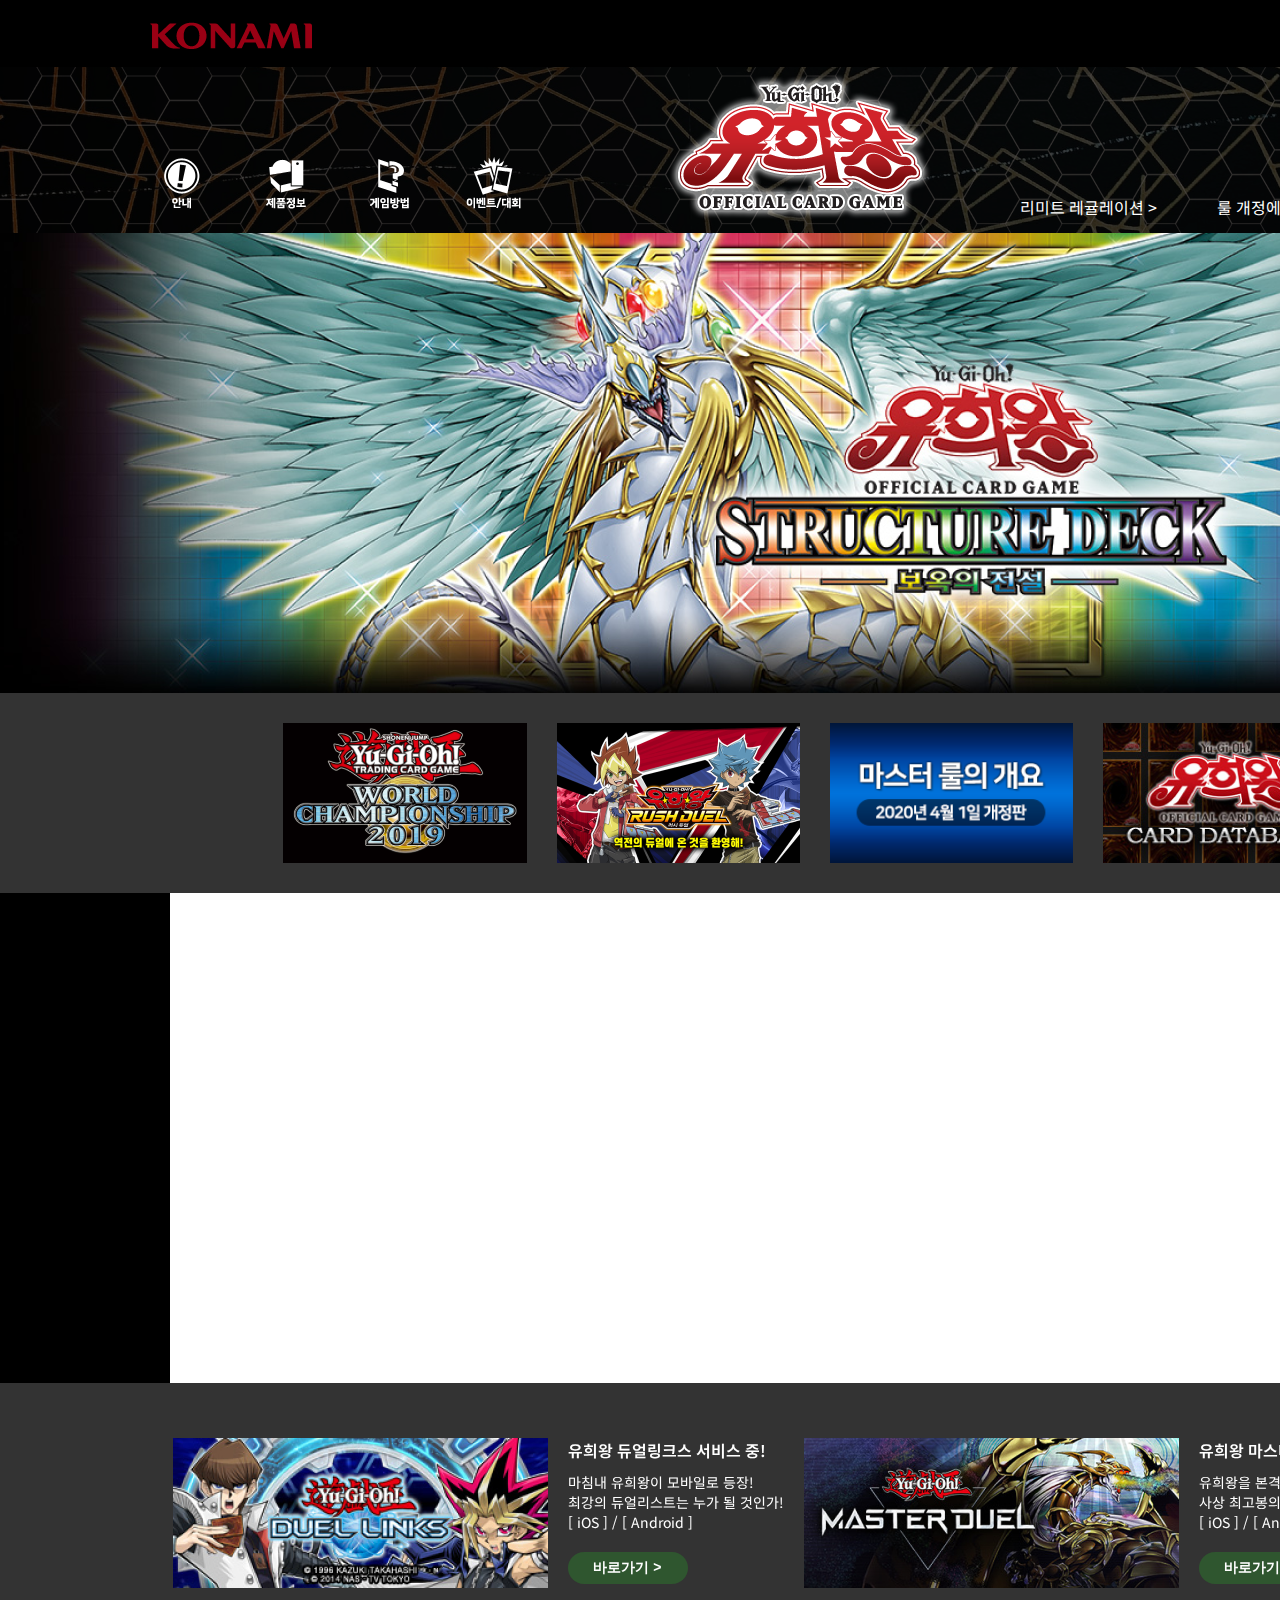
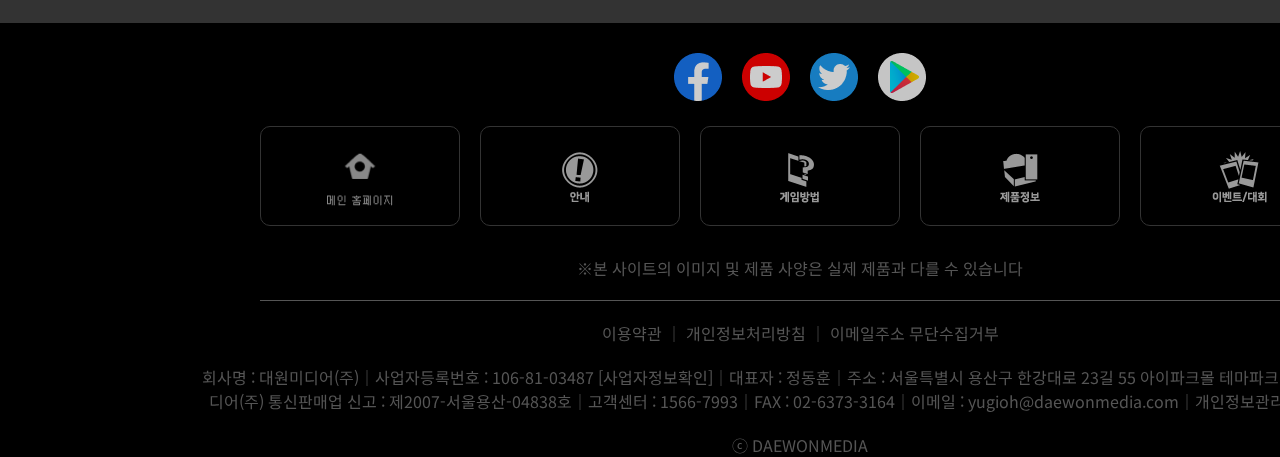
==== index.html @ 3288276c "first commit" ====
<!DOCTYPE html>
<html lang="ko">
  <head>
    <meta charset="UTF-8" />
    <meta http-equiv="X-UA-Compatible" content="IE=edge" />
    <meta name="viewport" content="width=device-width, initial-scale=1.0" />
    <title>Yu Gi Oh</title>
    <link rel="stylesheet" href="./css/main.css" />
  </head>
  <body>
    <div class="wrap">
      <div class="header">
        <div class="header_logo">
          <a class="konami" href="#x"
            ><img src="./imgs/konami_logo.png" alt=""
          /></a>
          <a class="Daewon" href="#x"
            ><img src="./imgs/daewon_logo.png" alt=""
          /></a>
        </div>
        <div class="header_main">
          <div class="main_list">
            <ul>
              <li>
                <a href="#x"
                  ><img src="./imgs/header_btn_notice.png" alt=""
                /></a>
              </li>
              <li>
                <a href="#x"
                  ><img src="./imgs/header_btn_lineup.png" alt=""
                /></a>
              </li>
              <li>
                <a href="./pages/sub.html"
                  ><img src="./imgs/header_btn_howto.png" alt=""
                /></a>
              </li>
              <li>
                <a href="#x"
                  ><img src="./imgs/header_btn_event.png" alt=""
                /></a>
              </li>
            </ul>
          </div>
          <div class="main_logo">
            <a href="./index.html"><img src="./imgs/logo_dm.png" alt="" /></a>
          </div>
          <div class="main_text">
            <p><a href="#x">리미트 레귤레이션 ></a></p>
            <p><a href="#x">룰 개정에 의한 텍스트 변경 ></a></p>
          </div>
        </div>
      </div>
      <div class="visual">
        <div class="visual_photo"><a href="#x"></a></div>
      </div>
      <div class="container">
        <div class="container_list">
          <ul>
            <li>
              <a href="#x"><img src="./imgs/championship.png" alt="" /></a>
            </li>
            <li>
              <a href="./cover.html"><img src="./imgs/rush.png" alt="" /></a>
            </li>
            <li>
              <a href="#x"><img src="./imgs/rules.png" alt="" /></a>
            </li>
            <li>
              <a href="https://www.db.yugioh-card.com/yugiohdb/"
                ><img src="./imgs/database.png" alt=""
              /></a>
            </li>
          </ul>
        </div>
        <div class="container_video">
          <div class="boxs">
            <ul>
              <li class="box"></li>
              <li class="video">
                <iframe
                  width="1260"
                  height="490"
                  src="https://www.youtube.com/embed/azCCprE7eMU"
                  title="YouTube video player"
                  frameborder="0"
                  allow="accelerometer; autoplay; clipboard-write; encrypted-media; gyroscope; picture-in-picture; web-share"
                  allowfullscreen
                ></iframe>
              </li>
              <li class="box"></li>
            </ul>
          </div>
        </div>
        <div class="container_games">
          <div class="games">
            <div class="game1">
              <ul>
                <li>
                  <a
                    href="https://play.google.com/store/apps/details?id=jp.konami.duellinks&hl=ko&gl=US
"
                    ><img src="./imgs/duel_links 1.png" alt=""
                  /></a>
                </li>
                <li>
                  <h1>유희왕 듀얼링크스 서비스 중!</h1>
                  <p>
                    마침내 유희왕이 모바일로 등장!<br />
                    최강의 듀얼리스트는 누가 될 것인가!<br />
                    [ iOS ] / [ Android ]
                  </p>
                  <button>
                    <a
                      href="https://play.google.com/store/apps/details?id=jp.konami.duellinks&hl=ko&gl=US"
                      >바로가기 ></a
                    >
                  </button>
                </li>
              </ul>
            </div>
            <div class="game2">
              <ul>
                <li>
                  <a
                    href="https://play.google.com/store/apps/details?id=jp.konami.masterduel&hl=ko&gl=US"
                    ><img src="./imgs/masterdual.png" alt=""
                  /></a>
                </li>
                <li>
                  <h1>유희왕 마스터듀얼 서비스 중!</h1>
                  <p>
                    유희왕을 본격 디지털 카드 게임으로!<br />
                    사상 최고봉의 듀얼이 당신을 기다린다!<br />
                    [ iOS ] / [ Android ]
                  </p>
                  <button>
                    <a
                      href="https://play.google.com/store/apps/details?id=jp.konami.masterduel&hl=ko&gl=US"
                      >바로가기 ></a
                    >
                  </button>
                </li>
              </ul>
            </div>
          </div>
        </div>
      </div>
      <div class="footer">
        <div class="brand_logo">
          <ul>
            <li>
              <a href="https://www.facebook.com/yugioh.kr"
                ><img src="./imgs/Facebook.png" alt=""
              /></a>
            </li>
            <li>
              <a href="https://www.youtube.com/@tvofficial2155"
                ><img src="./imgs/YouTube.png" alt=""
              /></a>
            </li>
            <li>
              <a href="https://twitter.com/Yugioh_Korea"
                ><img src="./imgs/Twitter.png" alt=""
              /></a>
            </li>
            <li>
              <a
                href="https://play.google.com/store/search?q=%EC%9C%A0%ED%9D%AC%EC%99%95&c=apps&hl=ko"
                ><img src="./imgs/Play.png" alt=""
              /></a>
            </li>
          </ul>
        </div>
        <div class="footer_menu">
          <ul>
            <li>
              <button>
                <a href="./index.html"
                  ><img class="photo" src="./imgs/image 5.png" alt=""
                /></a>
              </button>
            </li>
            <li>
              <button>
                <a href="#x"
                  ><img src="./imgs/header_btn_notice.png" alt=""
                /></a>
              </button>
            </li>
            <li>
              <button>
                <a href="./pages/sub.html"
                  ><img src="./imgs/header_btn_howto.png" alt=""
                /></a>
              </button>
            </li>
            <li>
              <button>
                <a href="#x"
                  ><img src="./imgs/header_btn_lineup.png" alt=""
                /></a>
              </button>
            </li>
            <li>
              <button>
                <a href="#x"
                  ><img src="./imgs/header_btn_event.png" alt=""
                /></a>
              </button>
            </li>
          </ul>
        </div>
        <div class="footer_text">
          <p class="text01">
            ※본 사이트의 이미지 및 제품 사양은 실제 제품과 다를 수 있습니다
          </p>
          <p class="text02">
            이용약관 ｜ 개인정보처리방침 ｜ 이메일주소 무단수집거부
          </p>
        </div>
        <div class="copyright">
          <p>
            회사명 : 대원미디어(주)｜사업자등록번호 : 106-81-03487
            [사업자정보확인]｜대표자 : 정동훈｜주소 : 서울특별시 용산구 한강대로
            23길 55 아이파크몰 테마파크 6층 1-1호 대원미디어(주) 통신판매업 신고
            : 제2007-서울용산-04838호｜고객센터 : 1566-7993｜FAX :
            02-6373-3164｜이메일 : yugioh@daewonmedia.com｜개인정보관리 책임자 :
            김기남
          </p>
          <p>ⓒ DAEWONMEDIA</p>
        </div>
      </div>
    </div>
  </body>
</html>
---- css/main.css ----
@import url("https://fonts.googleapis.com/css2?family=Noto+Sans+KR:wght@400;600&display=swap");

* {
  box-sizing: border-box;
  padding: 0;
  margin: 0;
}

ul {
  list-style: none;
}

a {
  color: inherit;
  text-decoration: none;
}

body {
  font-family: "Noto Sans KR", sans-serif;
  background-color: black;
}

/* //////////////////////////////// */

/* header */
.wrap {
  width: 1600px;
  margin: 0 auto;
}

.header {
  margin: 0 auto;
}

.header_logo {
  margin-top: 10px;
}

.konami {
  margin-left: 150px;
  margin-right: 976px;
}

.header_main {
  /* width: 1600px; */
  height: 166px;
  background-image: url(../imgs/main_header.png);
  display: flex;
}

.main_list {
  position: relative;
}
.main_list ul {
  display: flex;
  position: absolute;
  bottom: 0;
  left: 150px;
}

.main_list ul li:first-child {
  padding: 0;
}
.main_list ul li {
  padding-left: 40px;
}

.main_logo {
  margin-left: 666px;
}

.main_text {
  color: #fff;
  display: flex;
  margin-left: 86px;
  margin-top: 128px;
}

.main_text p:first-child {
  padding-bottom: 20px;
  padding-left: 0px;
}
.main_text p {
  padding-bottom: 20px;
  padding-left: 60px;
  size: 14px;
}

.main_text p a:hover {
  text-decoration: underline;
}

/* header end */

/* visual */

.visual .visual_photo {
  height: 460px;
  background-image: url(../imgs/visual_photo.png);
  background-position: center;
  background-repeat: no-repeat;
  background-size: cover;
}

/* container */

.container_list {
  height: 200px;
  background-color: #333;
  padding-top: 30px;
}

.container_list ul {
  display: flex;
  justify-content: center;
}

.container_list ul li {
  padding-left: 30px;
}

.container_video {
  height: 490px;
  background-color: #fff;
  /* display: flex; */
}

.boxs ul {
  display: flex;
}

.boxs ul .video {
  width: 1260px;
  height: 490px;
  background-color: #fff;
}

.container_video .boxs ul .box {
  width: 170px;
  height: 490px;
  background-color: #000;
}

.container_games {
  height: 240px;
  background-color: #333;
  display: flex;
  justify-content: center;
}

.games {
  display: flex;
  margin-top: 45px;
}

.games ul {
  display: flex;
}

.game1 ul li,
.game2 ul li {
  padding: 10px;
}

.game1 ul li h1,
.game2 ul li h1 {
  font-size: 16px;
  font-weight: 600;
  padding-bottom: 10px;
  color: #fff;
}

.game1 ul li p,
.game2 ul li p {
  font-size: 14px;
  padding-bottom: 20px;
  font-weight: 400;
  color: #fff;
}

.game1 ul li button,
.game2 ul li button {
  width: 120px;
  height: 32px;
  border-radius: 34px;
  background-color: #2f562f;
  border: none;
  font-size: 14px;
  font-weight: bold;
  color: #fff;
}

.game1 ul li button:hover,
.game2 ul li button:hover {
  text-decoration: underline;
}

/* footer */
.footer {
  height: 420px;
  background-color: #000;
}

.footer .brand_logo ul {
  display: flex;
  justify-content: center;
  padding-top: 30px;
}

.footer .brand_logo ul li {
  margin-left: 20px;
  opacity: 0.8;
}

.footer .brand_logo ul li:first-child {
  margin-left: 0px;
}

.footer_menu button {
  background-color: #000;
  width: 200px;
  height: 100px;
  border-radius: 10px;
  border: 1px solid #333;
  margin: 10px;
  margin-top: 20px;
}

.footer .footer_menu ul {
  display: flex;
  justify-content: center;
}

.footer_menu ul li button a .photo {
  padding-top: 8px;
  opacity: 1;
}

.footer .footer_menu ul li img {
  padding-top: 16px;
  opacity: 0.6;
}

.footer_text {
  width: 1080px;
  margin: 0 auto;
}

.footer_text .text01 {
  text-align: center;
  color: #555;
  size: 10px;
  margin-top: 20px;
  border-bottom: 1px solid #555;
  padding-bottom: 20px;
}

.footer_text .text02 {
  size: 12px;
  color: #555;
  text-align: center;
  padding-top: 20px;
}

.copyright {
  width: 1200px;
  margin: 0 auto;
}

.copyright p {
  color: #555;
  size: 8px;
  text-align: center;
  padding-top: 20px;
}
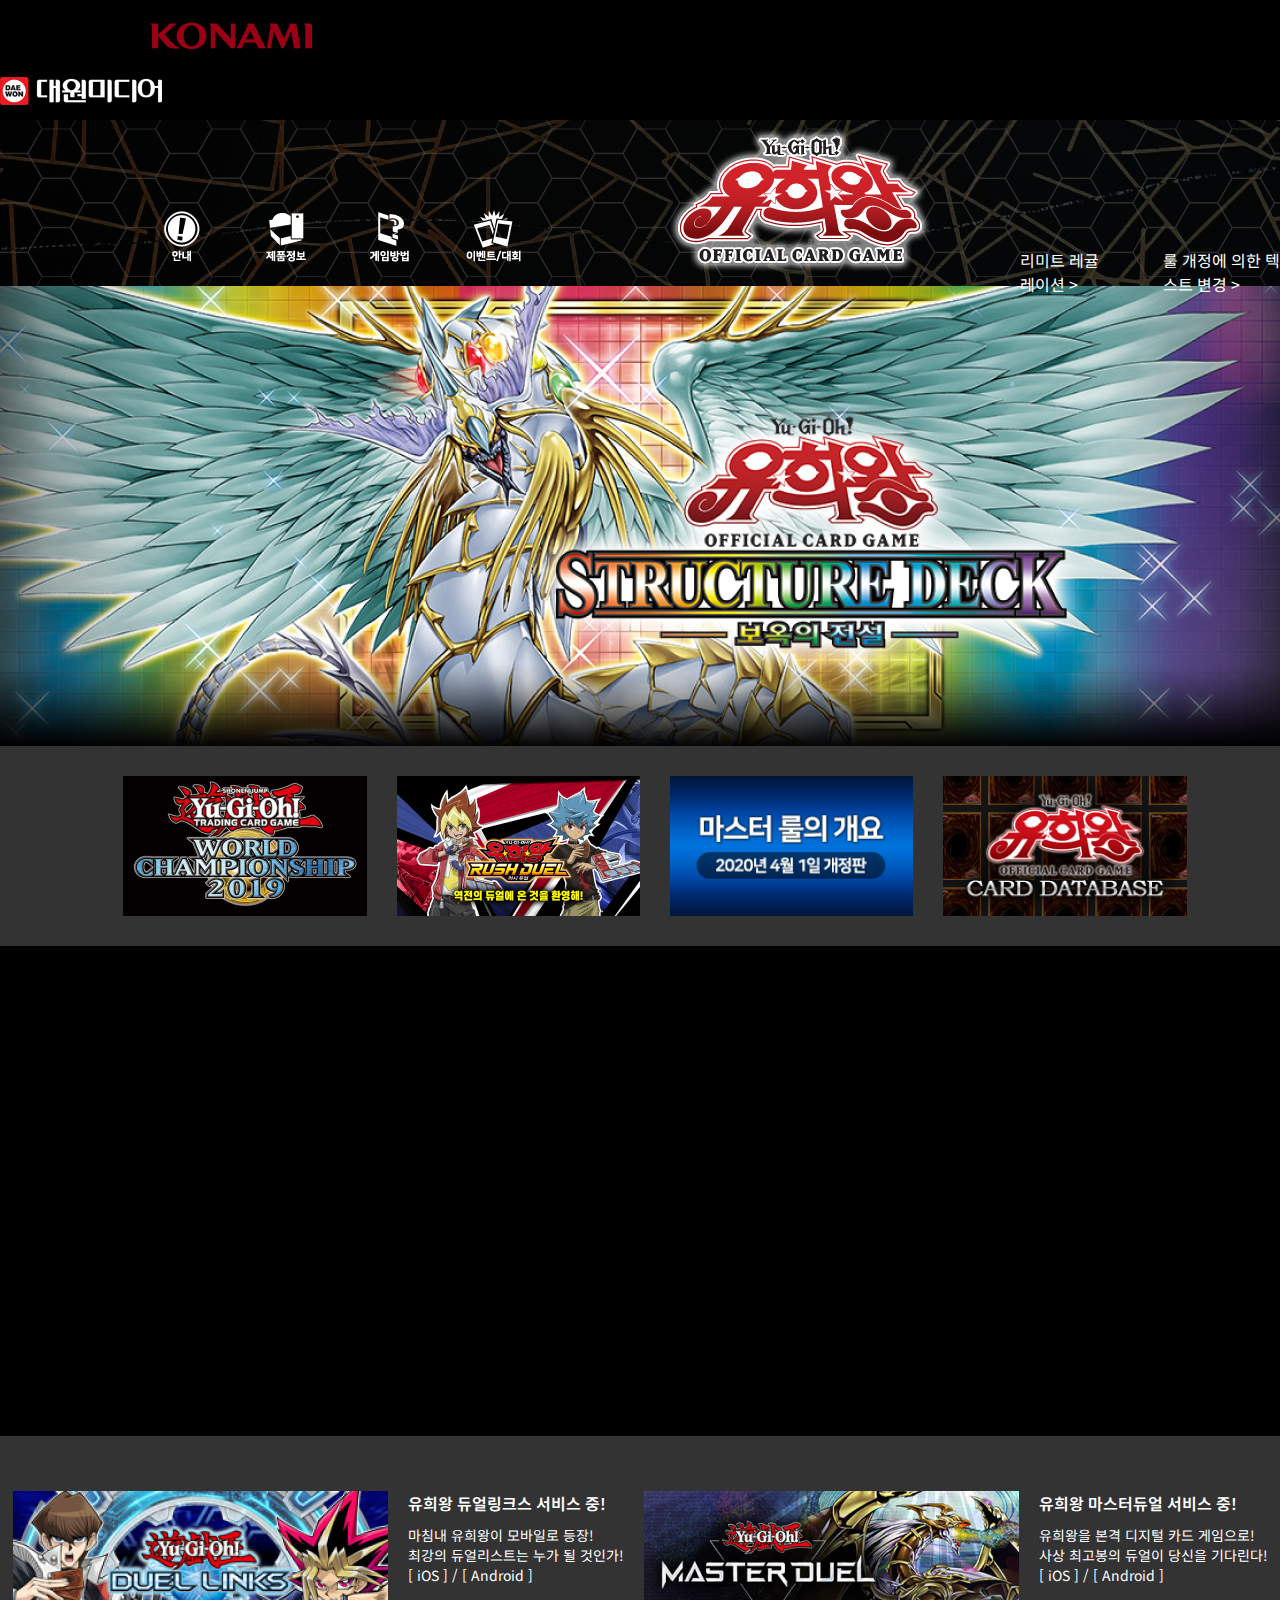
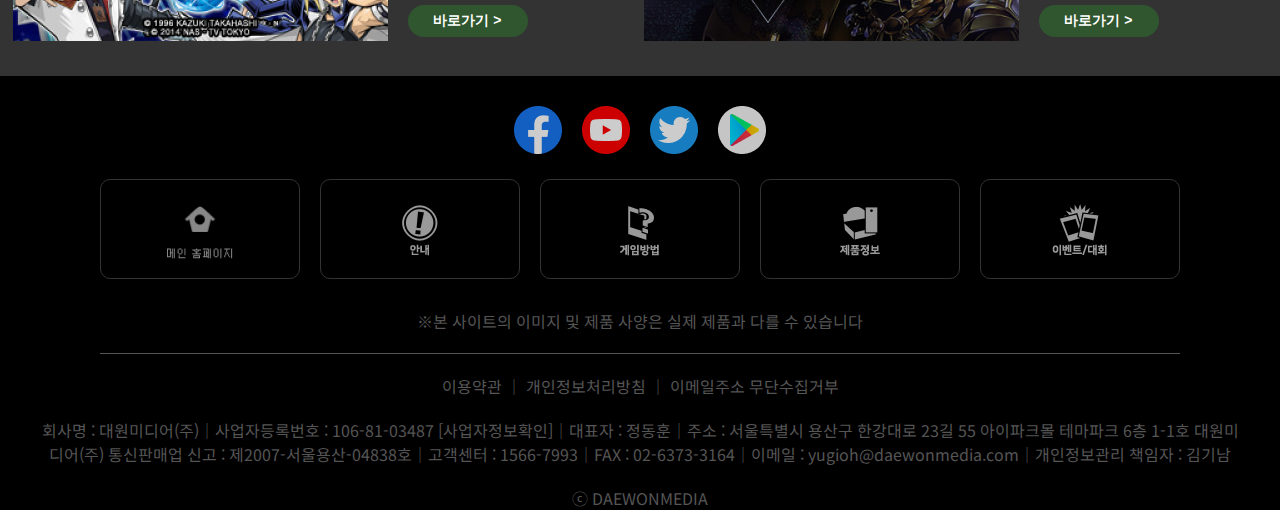
==== commit 520480e3: "zxczxczxc" ====
--- a/index.html
+++ b/index.html
@@ -80,7 +80,7 @@
               <li class="box"></li>
               <li class="video">
                 <iframe
-                  width="1260"
+                  width="1600"
                   height="490"
                   src="https://www.youtube.com/embed/azCCprE7eMU"
                   title="YouTube video player"
--- a/css/main.css
+++ b/css/main.css
@@ -24,11 +24,12 @@
 
 /* header */
 .wrap {
-  width: 1600px;
+  /* width: ; */
   margin: 0 auto;
 }
 
 .header {
+  max-width: 1900px;
   margin: 0 auto;
 }
 
@@ -42,10 +43,11 @@
 }
 
 .header_main {
-  /* width: 1600px; */
+  max-width: 1900px;
   height: 166px;
-  background-image: url(../imgs/main_header.png);
-  display: flex;
+  background-image: url("../imgs/main_header.png");
+  display: flex;
+  margin: 0 auto;
 }
 
 .main_list {
@@ -95,8 +97,10 @@
 /* visual */
 
 .visual .visual_photo {
+  margin: 0 auto;
+  max-width: 1900px;
   height: 460px;
-  background-image: url(../imgs/visual_photo.png);
+  background-image: url("../imgs/visual_photo.png");
   background-position: center;
   background-repeat: no-repeat;
   background-size: cover;
@@ -117,28 +121,29 @@
 
 .container_list ul li {
   padding-left: 30px;
+  overflow: hidden;
+}
+
+.container_list ul li img {
+  transition: all 0.2s;
+  cursor: pointer;
+  width: 100%;
+  display: block;
+}
+
+.container_list ul li img:hover {
+  filter: brightness(50%);
+  transform: scale(1.04);
 }
 
 .container_video {
-  height: 490px;
-  background-color: #fff;
-  /* display: flex; */
+  max-width: 1600px;
+  max-height: 490px;
+  margin: 0 auto;
 }
 
 .boxs ul {
   display: flex;
-}
-
-.boxs ul .video {
-  width: 1260px;
-  height: 490px;
-  background-color: #fff;
-}
-
-.container_video .boxs ul .box {
-  width: 170px;
-  height: 490px;
-  background-color: #000;
 }
 
 .container_games {
@@ -160,6 +165,20 @@
 .game1 ul li,
 .game2 ul li {
   padding: 10px;
+}
+
+.game1 ul li img,
+.game2 ul li img {
+  transition: all 0.2s;
+  cursor: pointer;
+  width: 100%;
+  display: block;
+}
+
+.game1 ul li img:hover,
+.game2 ul li img:hover {
+  filter: brightness(50%);
+  transform: scale(1.04);
 }
 
 .game1 ul li h1,
@@ -273,3 +292,7 @@
   text-align: center;
   padding-top: 20px;
 }
+
+@media (max-width: 1399.98px) {
+  /*  */
+}
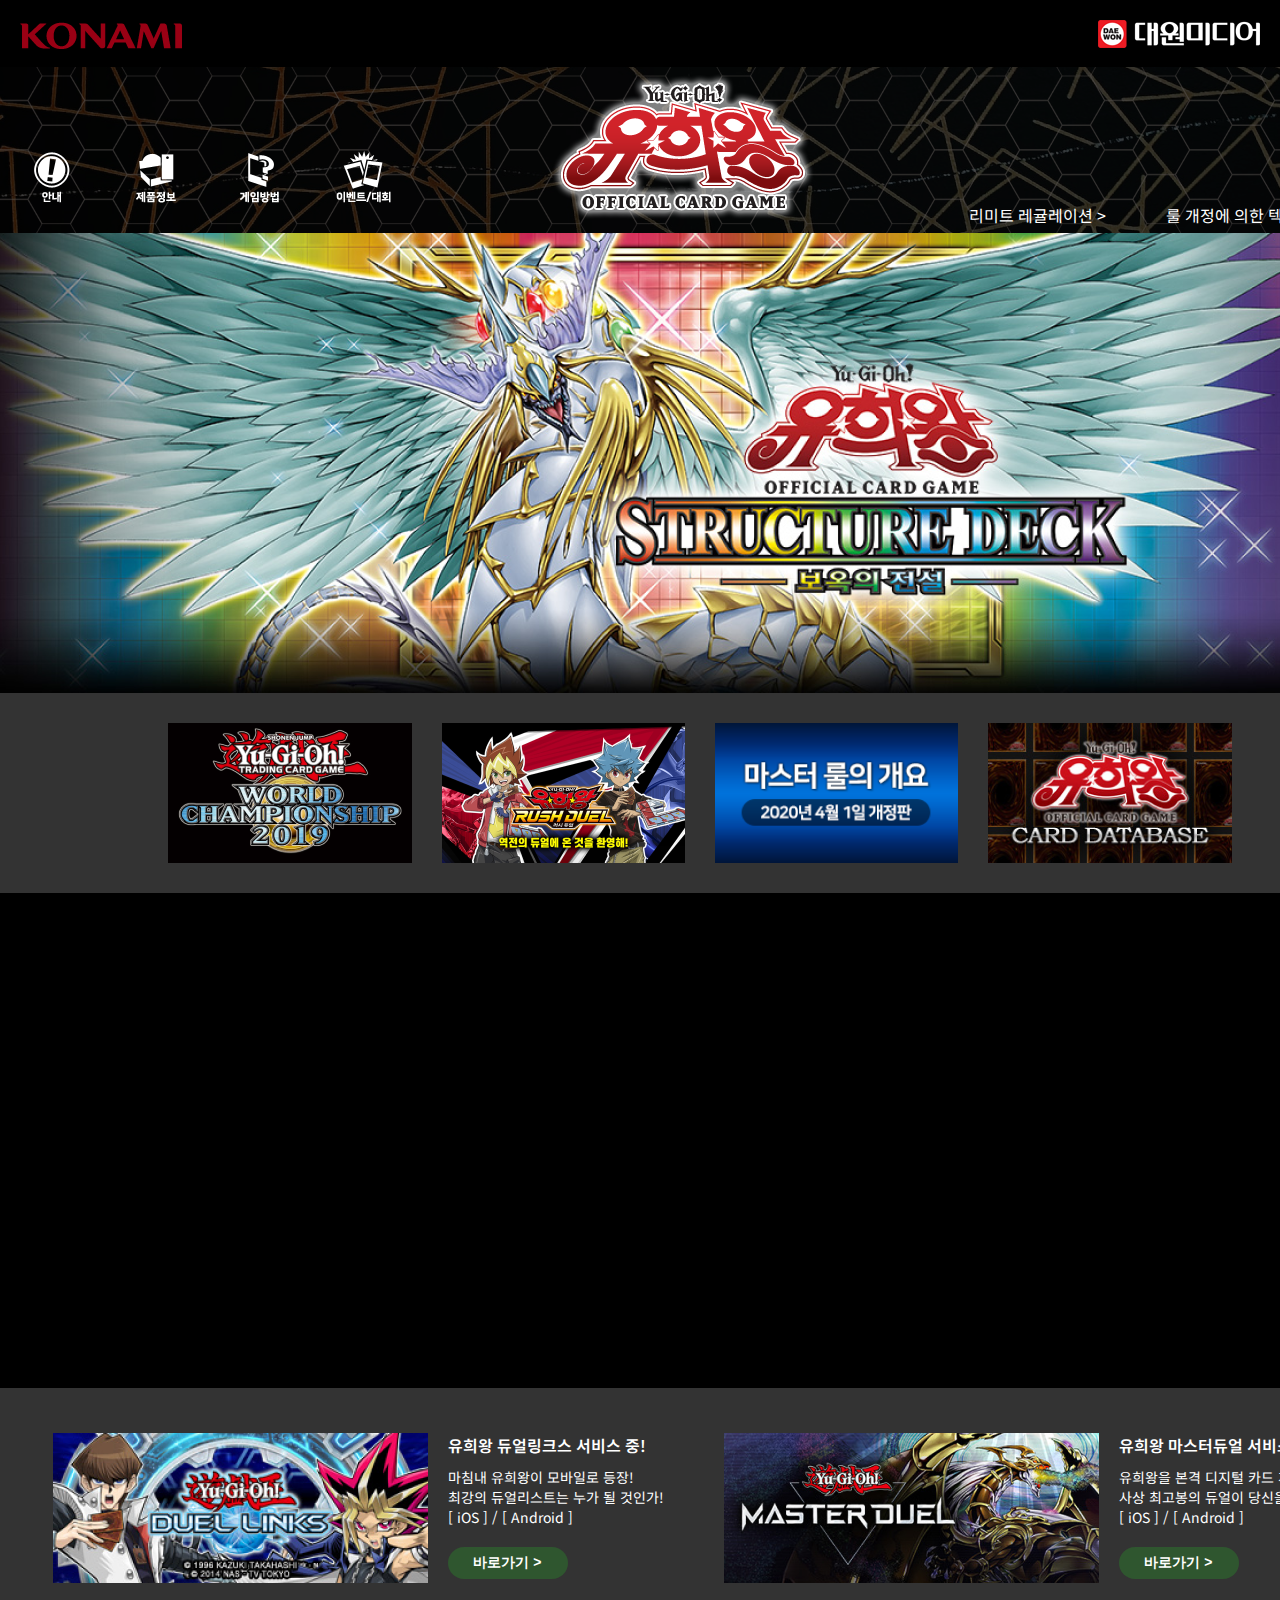
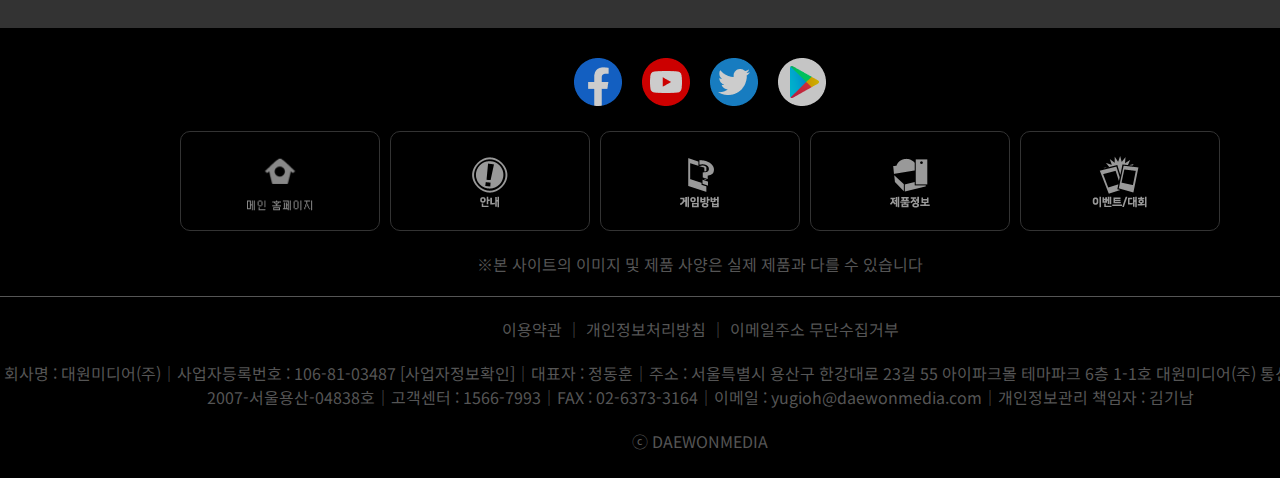
==== commit 94d46490: "asdasd" ====
--- a/index.html
+++ b/index.html
@@ -5,6 +5,7 @@
     <meta http-equiv="X-UA-Compatible" content="IE=edge" />
     <meta name="viewport" content="width=device-width, initial-scale=1.0" />
     <title>Yu Gi Oh</title>
+    <link rel="stylesheet" href="./css/common.css" />
     <link rel="stylesheet" href="./css/main.css" />
   </head>
   <body>
@@ -77,11 +78,8 @@
         <div class="container_video">
           <div class="boxs">
             <ul>
-              <li class="box"></li>
               <li class="video">
                 <iframe
-                  width="1600"
-                  height="490"
                   src="https://www.youtube.com/embed/azCCprE7eMU"
                   title="YouTube video player"
                   frameborder="0"
@@ -89,13 +87,12 @@
                   allowfullscreen
                 ></iframe>
               </li>
-              <li class="box"></li>
             </ul>
           </div>
         </div>
         <div class="container_games">
           <div class="games">
-            <div class="game1">
+            <div class="game">
               <ul>
                 <li>
                   <a
@@ -120,7 +117,7 @@
                 </li>
               </ul>
             </div>
-            <div class="game2">
+            <div class="game">
               <ul>
                 <li>
                   <a
--- a/css/common.css
+++ b/css/common.css
@@ -0,0 +1,234 @@
+@import url("https://fonts.googleapis.com/css2?family=Noto+Sans+KR:wght@400;600&display=swap");
+
+* {
+  box-sizing: border-box;
+  padding: 0;
+  margin: 0;
+}
+
+ul {
+  list-style: none;
+}
+
+a {
+  color: inherit;
+  text-decoration: none;
+}
+
+body {
+  font-family: "Noto Sans KR", sans-serif;
+  background-color: black;
+}
+
+/* //////////////////////////////// */
+
+/* header */
+.wrap {
+  margin: 0 auto;
+}
+
+.header {
+  max-width: 1900px;
+  margin: 0 auto;
+}
+
+.header_logo {
+  display: flex;
+  margin-top: 10px;
+  justify-content: space-between;
+  padding: 0 20px;
+}
+
+
+
+.header_main {
+  max-width: 1900px;
+  min-width: 1400px;
+  height: 166px;
+  background-image: url("../imgs/main_header.png");
+  display: flex;
+  justify-content: space-between;
+  margin: 0 auto;
+  align-items: baseline;
+
+}
+
+.main_list {
+  padding-left: 20px;
+}
+
+.main_list ul {
+  display: grid;
+  grid-template-columns: repeat(4,1fr);
+  gap: 40px;
+}
+
+
+
+.main_text {
+  color: #fff;
+  display: flex;
+  gap: 60px;
+  padding-right: 40px;
+}
+
+.main_text p a:hover {
+  text-decoration: underline;
+}
+
+/* game */
+
+.container_games {
+    max-width: 1900px;
+    min-width: 1400px;
+    margin: 0 auto;
+    height: 240px;
+    background-color: #333;
+    display: flex;
+    justify-content: center;
+  }
+  
+  .games {
+    display: flex;
+    align-items: center;
+    gap: 60px;
+  }
+  
+  .games ul {
+    display: flex;
+    gap: 20px;
+  }
+  
+  .game ul li img
+   {
+    transition: all 0.2s;
+    cursor: pointer;
+    width: 100%;
+    display: block;
+  }
+  
+  .game ul li img:hover
+   {
+    filter: brightness(50%);
+    transform: scale(1.04);
+  }
+  
+  .game ul li h1
+   {
+    font-size: 16px;
+    font-weight: 600;
+    padding-bottom: 10px;
+    color: #fff;
+  }
+  
+  .game ul li p
+   {
+    font-size: 14px;
+    padding-bottom: 20px;
+    font-weight: 400;
+    color: #fff;
+  }
+  
+  .game ul li button
+   {
+    width: 120px;
+    height: 32px;
+    border-radius: 34px;
+    background-color: #2f562f;
+    border: none;
+    font-size: 14px;
+    font-weight: bold;
+    color: #fff;
+  }
+  
+  .game1 ul li button:hover
+   {
+    text-decoration: underline;
+  }
+
+
+/* footer */
+.footer {
+    max-width: 1900px;
+    min-width: 1400px;
+    height: 420px;
+    background-color: #000;
+    margin: 0 auto;
+  }
+  
+  .footer .brand_logo ul {
+    display: flex;
+    justify-content: center;
+    margin-top: 30px;
+    gap: 20px;
+  }
+  
+  .footer .brand_logo ul li {
+    opacity: 0.8;
+  }
+  
+  .footer_menu{
+    display: flex;
+    justify-content: center;
+  }
+  
+  .footer_menu ul{
+    display: flex;
+    justify-content: center;
+    gap: 10px;
+  }
+  
+  .footer_menu button {
+    background-color: #000;
+    width: 200px;
+    height: 100px;
+    border-radius: 10px;
+    border: 1px solid #333;
+    margin-top: 20px;
+  }
+  
+  
+  
+  .footer_menu ul li button a .photo {
+    margin-top: 8px;
+    opacity: 1;
+  }
+  
+  .footer .footer_menu ul li img {
+    margin-top: 16px;
+    opacity: 0.6;
+  }
+  
+  .footer_text {
+    min-width: 1080px;
+    margin: 0 auto;
+  }
+  
+  .footer_text .text01 {
+    text-align: center;
+    color: #555;
+    size: 10px;
+    margin-top: 20px;
+    border-bottom: 1px solid #555;
+    padding-bottom: 20px;
+  }
+  
+  .footer_text .text02 {
+    size: 12px;
+    color: #555;
+    text-align: center;
+    padding-top: 20px;
+  }
+  
+  .copyright {
+    min-width: 1200px;
+    margin: 0 auto;
+  }
+  
+  .copyright p {
+    color: #555;
+    size: 8px;
+    text-align: center;
+    padding-top: 20px;
+  }
+  --- a/css/main.css
+++ b/css/main.css
@@ -1,96 +1,3 @@
-@import url("https://fonts.googleapis.com/css2?family=Noto+Sans+KR:wght@400;600&display=swap");
-
-* {
-  box-sizing: border-box;
-  padding: 0;
-  margin: 0;
-}
-
-ul {
-  list-style: none;
-}
-
-a {
-  color: inherit;
-  text-decoration: none;
-}
-
-body {
-  font-family: "Noto Sans KR", sans-serif;
-  background-color: black;
-}
-
-/* //////////////////////////////// */
-
-/* header */
-.wrap {
-  /* width: ; */
-  margin: 0 auto;
-}
-
-.header {
-  max-width: 1900px;
-  margin: 0 auto;
-}
-
-.header_logo {
-  margin-top: 10px;
-}
-
-.konami {
-  margin-left: 150px;
-  margin-right: 976px;
-}
-
-.header_main {
-  max-width: 1900px;
-  height: 166px;
-  background-image: url("../imgs/main_header.png");
-  display: flex;
-  margin: 0 auto;
-}
-
-.main_list {
-  position: relative;
-}
-.main_list ul {
-  display: flex;
-  position: absolute;
-  bottom: 0;
-  left: 150px;
-}
-
-.main_list ul li:first-child {
-  padding: 0;
-}
-.main_list ul li {
-  padding-left: 40px;
-}
-
-.main_logo {
-  margin-left: 666px;
-}
-
-.main_text {
-  color: #fff;
-  display: flex;
-  margin-left: 86px;
-  margin-top: 128px;
-}
-
-.main_text p:first-child {
-  padding-bottom: 20px;
-  padding-left: 0px;
-}
-.main_text p {
-  padding-bottom: 20px;
-  padding-left: 60px;
-  size: 14px;
-}
-
-.main_text p a:hover {
-  text-decoration: underline;
-}
 
 /* header end */
 
@@ -99,6 +6,7 @@
 .visual .visual_photo {
   margin: 0 auto;
   max-width: 1900px;
+  min-width: 1400px;
   height: 460px;
   background-image: url("../imgs/visual_photo.png");
   background-position: center;
@@ -109,6 +17,9 @@
 /* container */
 
 .container_list {
+  max-width: 1900px;
+  min-width: 1400px;
+  margin: 0 auto;
   height: 200px;
   background-color: #333;
   padding-top: 30px;
@@ -117,10 +28,10 @@
 .container_list ul {
   display: flex;
   justify-content: center;
+  gap: 30px;
 }
 
 .container_list ul li {
-  padding-left: 30px;
   overflow: hidden;
 }
 
@@ -136,9 +47,18 @@
   transform: scale(1.04);
 }
 
-.container_video {
-  max-width: 1600px;
-  max-height: 490px;
+.container_video{
+  display: flex;
+  justify-content: center;
+  max-width: 1900px;
+  min-width: 1400px;
+  margin: 0 auto;
+
+}
+
+.container_video iframe{
+  min-width: 1400px;
+  height: 490px;
   margin: 0 auto;
 }
 
@@ -146,152 +66,8 @@
   display: flex;
 }
 
-.container_games {
-  height: 240px;
-  background-color: #333;
-  display: flex;
-  justify-content: center;
-}
 
-.games {
-  display: flex;
-  margin-top: 45px;
-}
 
-.games ul {
-  display: flex;
-}
-
-.game1 ul li,
-.game2 ul li {
-  padding: 10px;
-}
-
-.game1 ul li img,
-.game2 ul li img {
-  transition: all 0.2s;
-  cursor: pointer;
-  width: 100%;
-  display: block;
-}
-
-.game1 ul li img:hover,
-.game2 ul li img:hover {
-  filter: brightness(50%);
-  transform: scale(1.04);
-}
-
-.game1 ul li h1,
-.game2 ul li h1 {
-  font-size: 16px;
-  font-weight: 600;
-  padding-bottom: 10px;
-  color: #fff;
-}
-
-.game1 ul li p,
-.game2 ul li p {
-  font-size: 14px;
-  padding-bottom: 20px;
-  font-weight: 400;
-  color: #fff;
-}
-
-.game1 ul li button,
-.game2 ul li button {
-  width: 120px;
-  height: 32px;
-  border-radius: 34px;
-  background-color: #2f562f;
-  border: none;
-  font-size: 14px;
-  font-weight: bold;
-  color: #fff;
-}
-
-.game1 ul li button:hover,
-.game2 ul li button:hover {
-  text-decoration: underline;
-}
-
-/* footer */
-.footer {
-  height: 420px;
-  background-color: #000;
-}
-
-.footer .brand_logo ul {
-  display: flex;
-  justify-content: center;
-  padding-top: 30px;
-}
-
-.footer .brand_logo ul li {
-  margin-left: 20px;
-  opacity: 0.8;
-}
-
-.footer .brand_logo ul li:first-child {
-  margin-left: 0px;
-}
-
-.footer_menu button {
-  background-color: #000;
-  width: 200px;
-  height: 100px;
-  border-radius: 10px;
-  border: 1px solid #333;
-  margin: 10px;
-  margin-top: 20px;
-}
-
-.footer .footer_menu ul {
-  display: flex;
-  justify-content: center;
-}
-
-.footer_menu ul li button a .photo {
-  padding-top: 8px;
-  opacity: 1;
-}
-
-.footer .footer_menu ul li img {
-  padding-top: 16px;
-  opacity: 0.6;
-}
-
-.footer_text {
-  width: 1080px;
-  margin: 0 auto;
-}
-
-.footer_text .text01 {
-  text-align: center;
-  color: #555;
-  size: 10px;
-  margin-top: 20px;
-  border-bottom: 1px solid #555;
-  padding-bottom: 20px;
-}
-
-.footer_text .text02 {
-  size: 12px;
-  color: #555;
-  text-align: center;
-  padding-top: 20px;
-}
-
-.copyright {
-  width: 1200px;
-  margin: 0 auto;
-}
-
-.copyright p {
-  color: #555;
-  size: 8px;
-  text-align: center;
-  padding-top: 20px;
-}
 
 @media (max-width: 1399.98px) {
   /*  */
